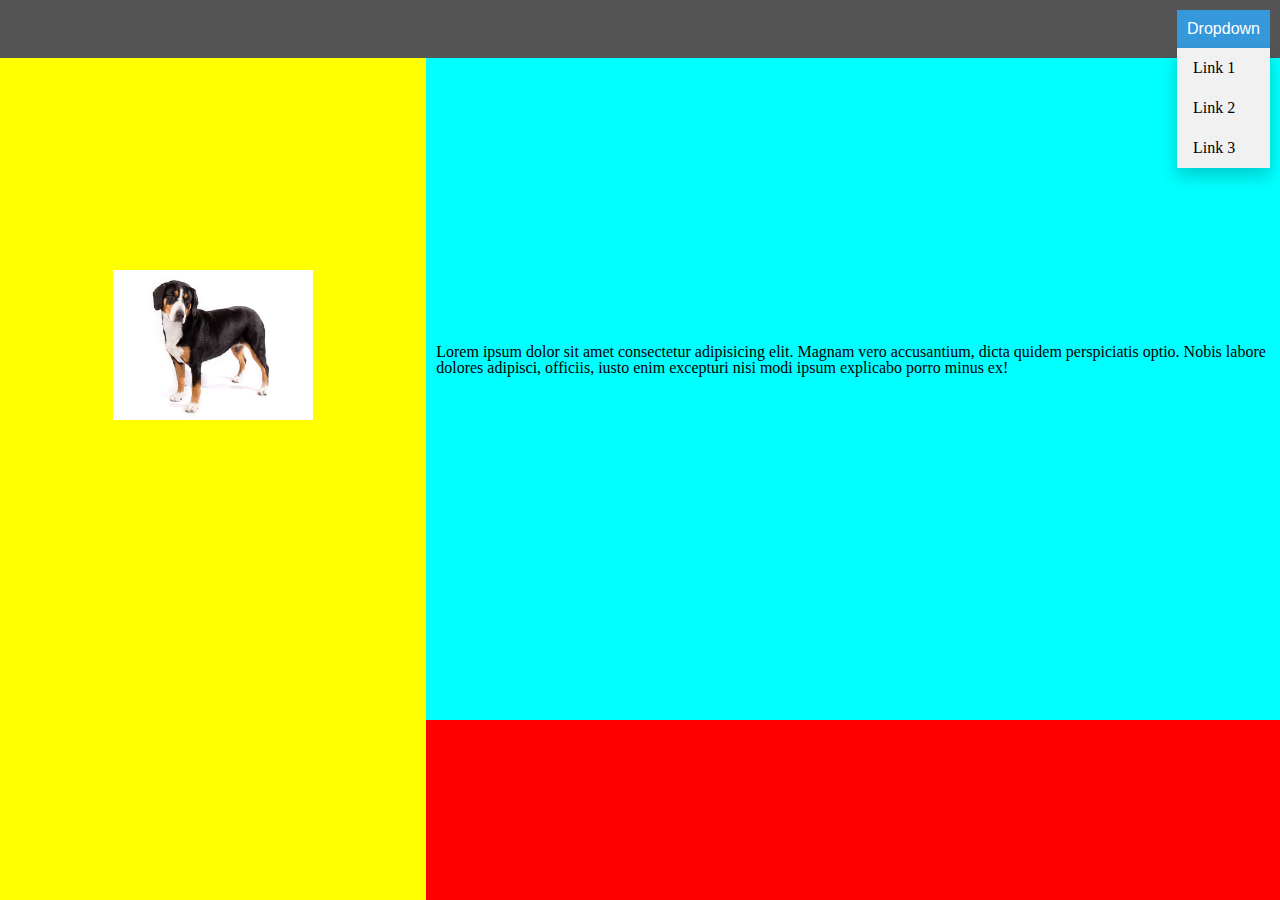
==== structure.html @ a4ed533c "add structure" ====
<!DOCTYPE html>
<html lang="en">

<head>
    <meta charset="UTF-8">
    <meta name="viewport" content="width=device-width, initial-scale=1.0">
    <meta http-equiv="X-UA-Compatible" content="ie=edge">
    <title>เทพเจ้าแห่งโอลิมปัส</title>
    <link rel="stylesheet" href="reset.css">
    <link rel="stylesheet" href="style.css">
</head>

<body>
    <div id="header">
        <div id="nav">
            <div class="dropdown">
                <button onclick="myFunction()" class="dropbtn">Dropdown</button>
                <div id="myDropdown" class="dropdown-content">
                    <a href="#">Link 1</a>
                    <a href="#">Link 2</a>
                    <a href="#">Link 3</a>
                </div>
            </div>
        </div>

        <div id="object">
            <div class="image_place">
                <div class="box_img">
                    <img class="image" src="img/god.jpg">
                </div>
            </div>

            <div class="content">
                <div class="story">
                    <h1>Lorem ipsum dolor sit amet consectetur adipisicing elit. Magnam vero accusantium, dicta quidem
                        perspiciatis optio. Nobis labore dolores adipisci, officiis, iusto enim excepturi nisi modi
                        ipsum explicabo porro minus ex!</h1>
                </div>
                <div class="change">

                </div>
            </div>
        </div>

    </div>
</body>
<script src="main.js"></script>

</html>
---- style.css ----
* {
    margin: 0;
    padding: 0;
}

#header {
    width: 100%;
    height: 100vh;
}

#nav {
    position: fixed;
    width: 100%;
    z-index: 2;
    background: #545454;
    color: #fff;
    height: 5h;
}

#object {
    background-color: yellow;
    width: 100%;
    height: 100%;
}

.image_place {
    position: fixed;
    width: 33.3%;
    height: 100vh;

}

.content {
    position: fixed;
    left: 33.3%;
    width: 67%;
    height: 100vh;
}

.story {
    height: 80vh;
    background-color: aqua;
}

.change {
    height: 20vh;
    background-color: red;
}

.story h1 {
    position: relative;
    float: left;
    top: 50%;
    left: 50%;
    transform: translate(-50%, -50%);
    padding: 10px;
}

.image{
    width: 200px;
    height: 150px;
}

.box_img{
    position: relative;
    display: flex;
    justify-content: center;
    align-items: center;
    top: 30%;
}

.dropbtn {
    background-color: #3498DB;
    color: white;
    padding: 10px;
    font-size: 16px;
    border: none;
    cursor: pointer;
}

.dropbtn:hover, .dropbtn:focus {
    background-color: #2980B9;
}

.dropdown {
    position: relative;
    display: inline-block;
    float: right;
    padding: 10px;
}

.dropdown-content {
    left: 200px;
    position: absolute;
    background-color: #f1f1f1;
    min-width: 93px;
    overflow: auto;
    box-shadow: 0px 8px 16px 0px rgba(0,0,0,0.2);
    z-index: 1;
}

.dropdown-content a {
    color: black;
    padding: 12px 16px;
    text-decoration: none;
    display: block;
}

.dropdown a:hover {background-color: #ddd;}

.show {
    left: 10px;
    transition: 1s;
}
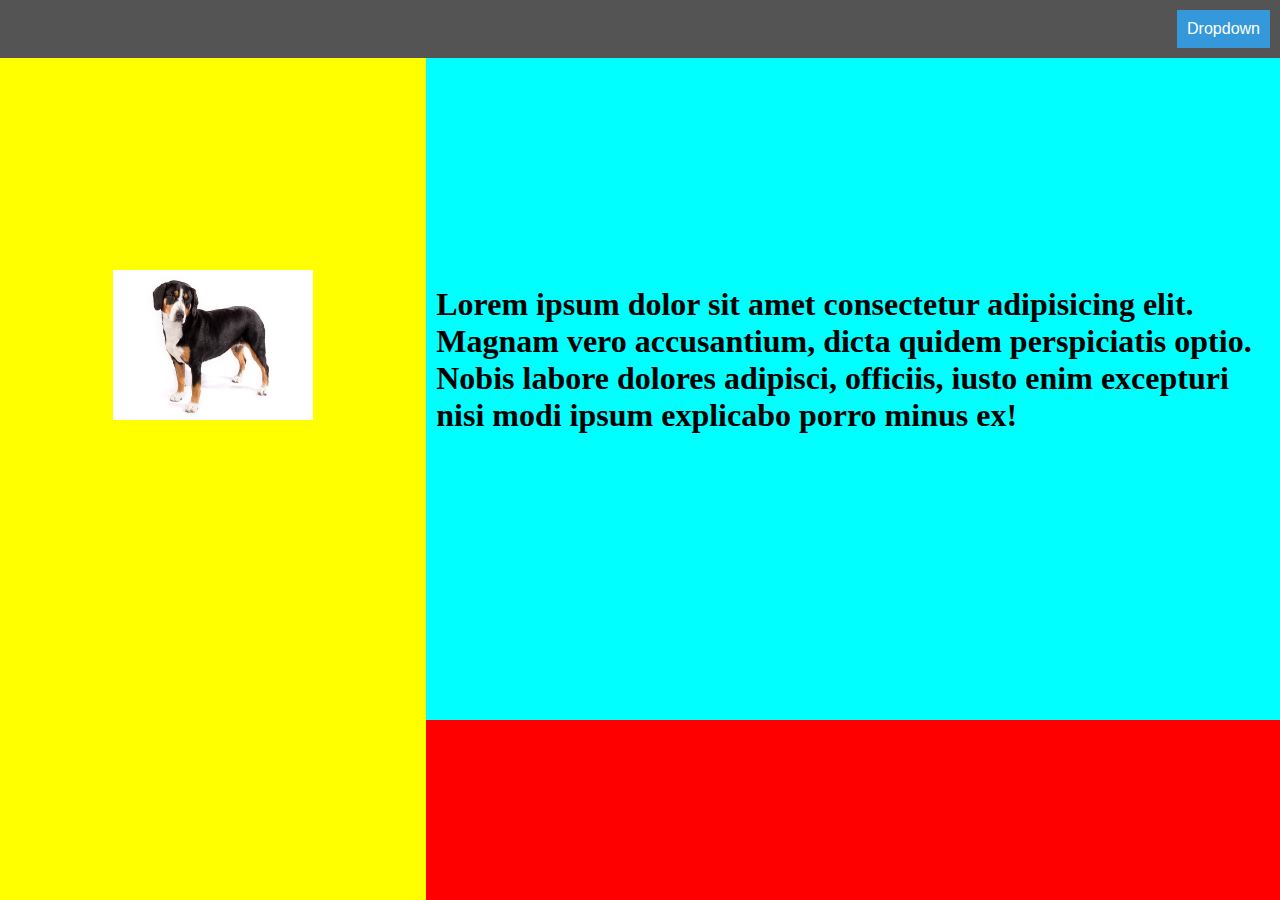
==== commit 8cb9d2b9: "conflict" ====
--- a/structure.html
+++ b/structure.html
@@ -7,7 +7,7 @@
     <meta http-equiv="X-UA-Compatible" content="ie=edge">
     <title>เทพเจ้าแห่งโอลิมปัส</title>
     <link rel="stylesheet" href="reset.css">
-    <link rel="stylesheet" href="style.css">
+    <link rel="stylesheet" href="structure.css">
 </head>
 
 <body>
--- a/structure.css
+++ b/structure.css
@@ -0,0 +1,114 @@
+* {
+    margin: 0;
+    padding: 0;
+}
+
+#header {
+    width: 100%;
+    height: 100vh;
+}
+
+#nav {
+    position: fixed;
+    width: 100%;
+    z-index: 2;
+    background: #545454;
+    color: #fff;
+    height: 5h;
+}
+
+#object {
+    background-color: yellow;
+    width: 100%;
+    height: 100%;
+}
+
+.image_place {
+    position: fixed;
+    width: 33.3%;
+    height: 100vh;
+
+}
+
+.content {
+    position: fixed;
+    left: 33.3%;
+    width: 67%;
+    height: 100vh;
+}
+
+.story {
+    height: 80vh;
+    background-color: aqua;
+}
+
+.change {
+    height: 20vh;
+    background-color: red;
+}
+
+.story h1 {
+    position: relative;
+    float: left;
+    top: 50%;
+    left: 50%;
+    transform: translate(-50%, -50%);
+    padding: 10px;
+}
+
+.image{
+    width: 200px;
+    height: 150px;
+}
+
+.box_img{
+    position: relative;
+    display: flex;
+    justify-content: center;
+    align-items: center;
+    top: 30%;
+}
+
+.dropbtn {
+    background-color: #3498DB;
+    color: white;
+    padding: 10px;
+    font-size: 16px;
+    border: none;
+    cursor: pointer;
+}
+
+.dropbtn:hover, .dropbtn:focus {
+    background-color: #2980B9;
+}
+
+.dropdown {
+    position: relative;
+    display: inline-block;
+    float: right;
+    padding: 10px;
+}
+
+.dropdown-content {
+    left: 200px;
+    position: absolute;
+    background-color: #f1f1f1;
+    min-width: 93px;
+    overflow: auto;
+    box-shadow: 0px 8px 16px 0px rgba(0,0,0,0.2);
+    z-index: 1;
+}
+
+.dropdown-content a {
+    color: black;
+    padding: 12px 16px;
+    text-decoration: none;
+    display: block;
+}
+
+.dropdown a:hover {background-color: #ddd;}
+
+.show {
+    left: 10px;
+    transition: 1s;
+}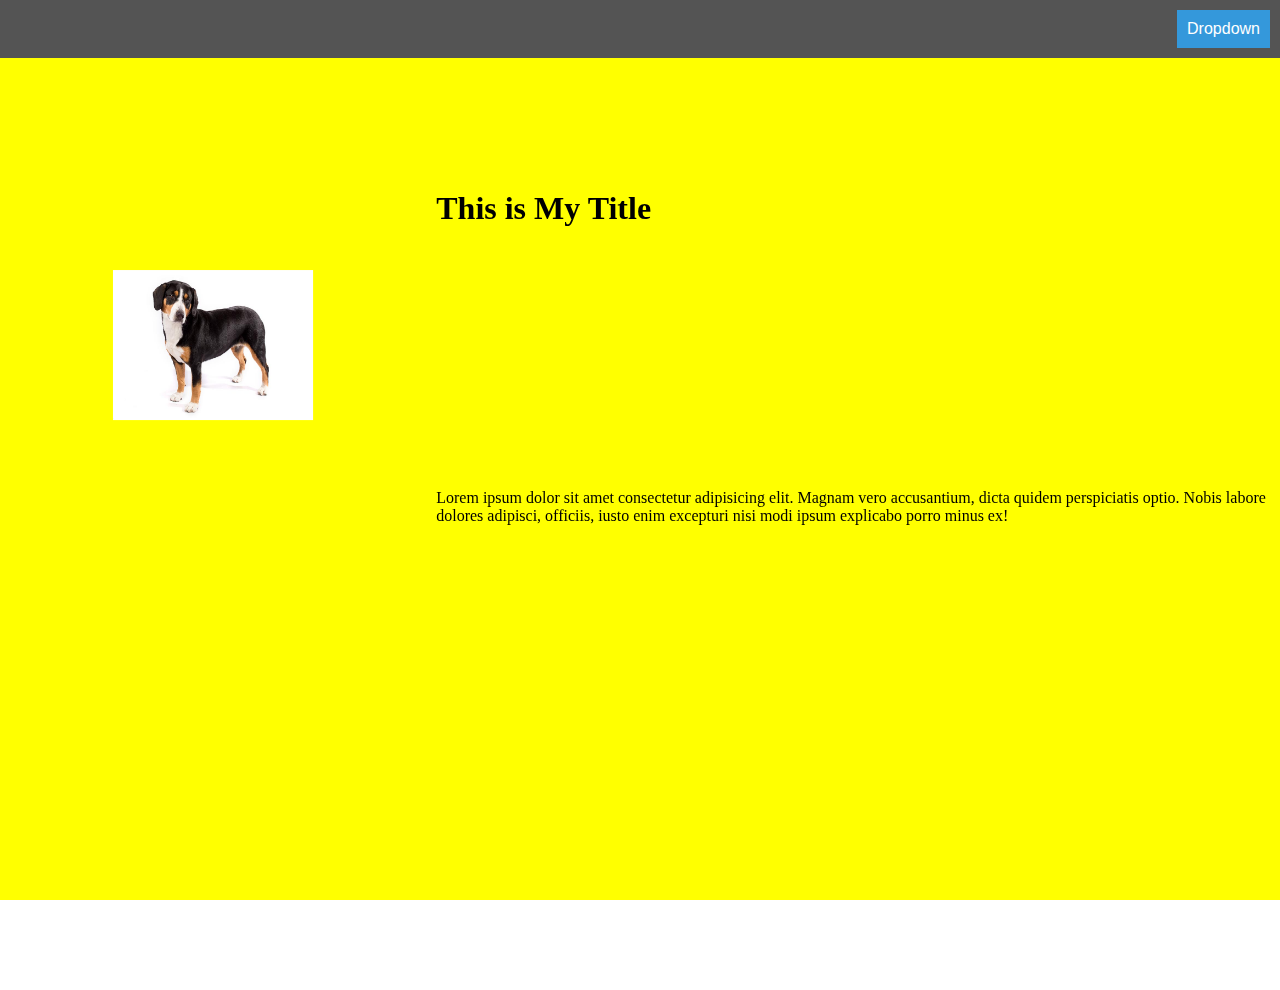
==== commit d4008f2d: "-" ====
--- a/structure.html
+++ b/structure.html
@@ -32,18 +32,28 @@
 
             <div class="content">
                 <div class="story">
-                    <h1>Lorem ipsum dolor sit amet consectetur adipisicing elit. Magnam vero accusantium, dicta quidem
+                    <h1>
+                        This is My Title
+                    </h1>
+                    <p>Lorem ipsum dolor sit amet consectetur adipisicing elit. Magnam vero accusantium, dicta quidem
                         perspiciatis optio. Nobis labore dolores adipisci, officiis, iusto enim excepturi nisi modi
-                        ipsum explicabo porro minus ex!</h1>
-                </div>
-                <div class="change">
-
+                        ipsum explicabo porro minus ex!</p>
                 </div>
             </div>
         </div>
 
+        <div class="linking">
+
+        </div>
+
     </div>
+
+    <script>
+        function myFunction() {
+            document.getElementById("myDropdown").classList.toggle("show");
+        }
+    </script>
 </body>
-<script src="main.js"></script>
+
 
 </html>--- a/structure.css
+++ b/structure.css
@@ -38,8 +38,7 @@
 }
 
 .story {
-    height: 80vh;
-    background-color: aqua;
+    height: 100vh;
 }
 
 .change {
@@ -48,6 +47,14 @@
 }
 
 .story h1 {
+    position: relative;
+    float: left;
+    top: 20%;
+    left: 0;
+    padding: 10px;
+}
+
+.story p {
     position: relative;
     float: left;
     top: 50%;
@@ -111,4 +118,9 @@
 .show {
     left: 10px;
     transition: 1s;
+}
+
+.linking{
+    width: 100%;
+    height: 10vh;
 }